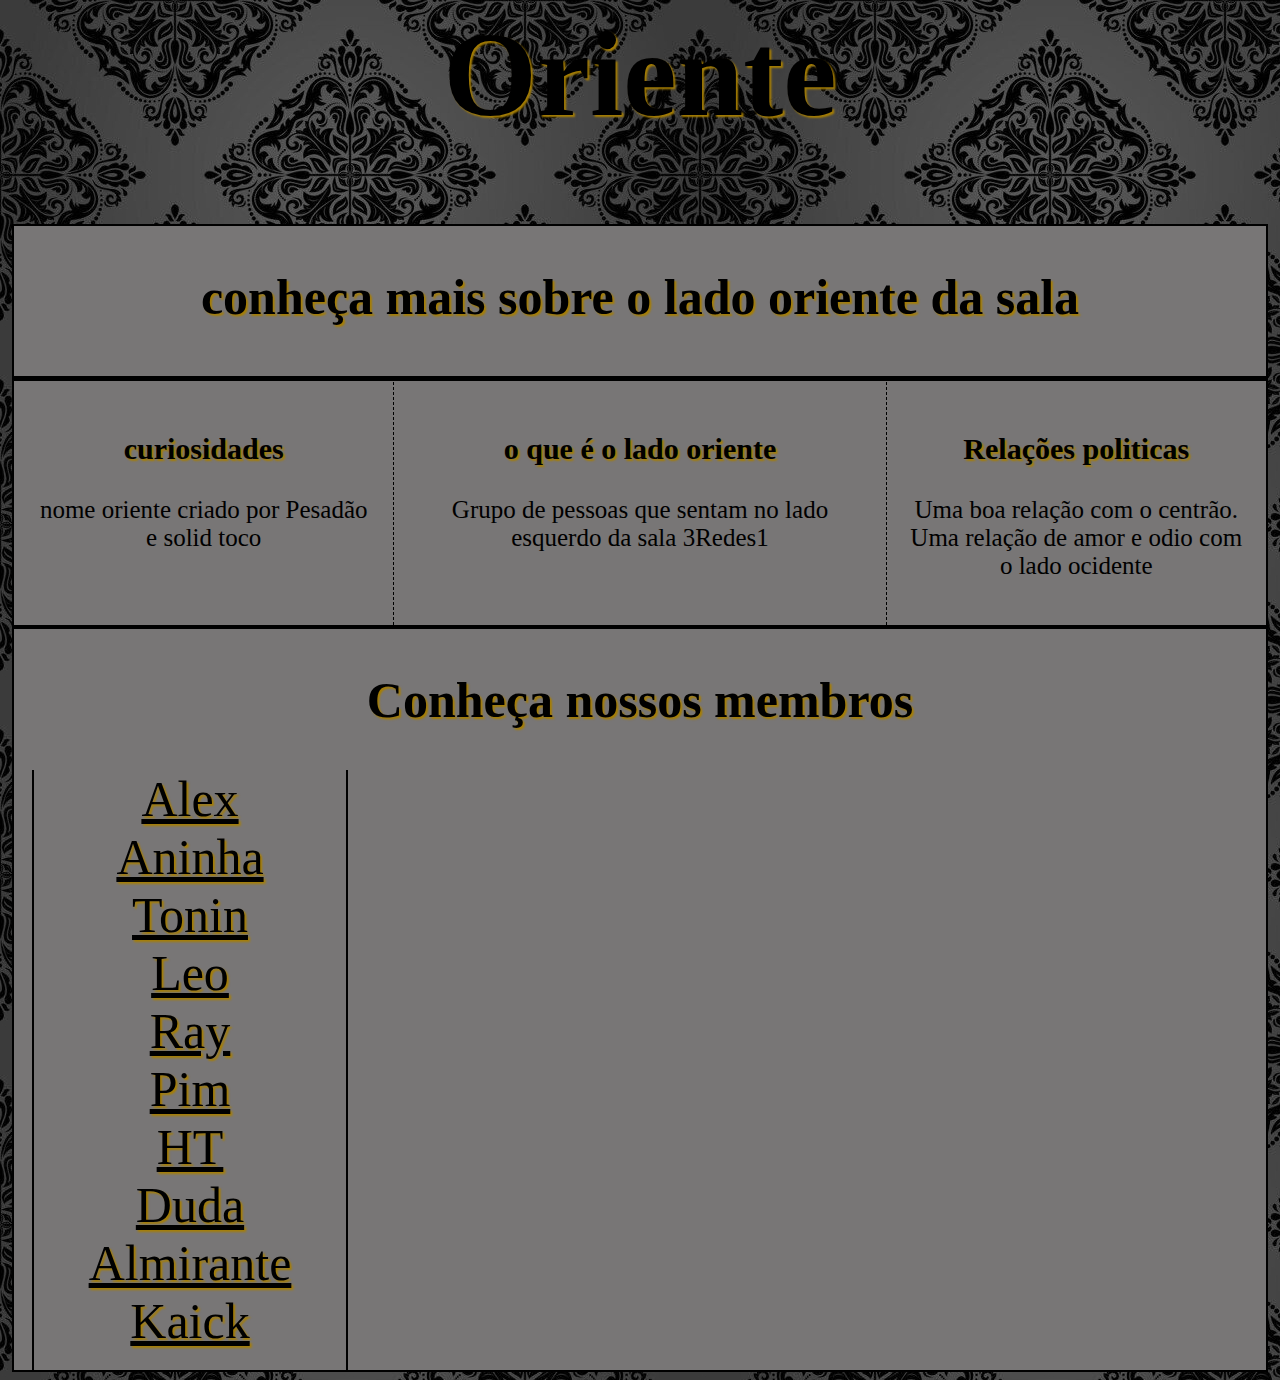
==== index.html @ 9e733d83 "Add files via upload" ====
<!DOCTYPE html>
<html lang="pt-br">
<head>
    <meta charset="UTF-8">
    <meta http-equiv="X-UA-Compatible" content="IE=edge">
    <meta name="viewport" content="width=device-width, initial-scale=1.0">
    <title>oriente</title>
    <link rel="stylesheet" href="style.css">
</head>
<body>
    
    <header>
        <h1 class="shadow" id="t1">Oriente</h1>
        
    </header>

   
        <section class="principal">
            <h2 class="shadow" id="divisao">conheça mais sobre o lado oriente da sala</h2>
                <div class="container">    
                    <section class="p" id="prin1">
                        <h3 class="shadow">curiosidades</h3>
                    <p>nome oriente criado por Pesadão e solid toco</p>
                    </section>
                    <section class="p" id="prin2">
                        <h3 class="shadow">o que é o lado oriente</h3>
                        <p>Grupo de pessoas que sentam no lado esquerdo da sala 3Redes1</p>
                    </section>
                    <section class="p" id="prin3">
                        <h3 class="shadow">Relações politicas</h3>
                            <p>Uma boa relação com o centrão. <br> Uma relação de amor e odio com o lado ocidente</p>      
                    </section>
                </div>
                

        </section>

        <section class="principal">
            <h2 class="shadow">Conheça nossos membros</h2>
            <section id="iframe" >
                <section id="links">
                    <a href="imagens.html#ale" target="iframes">Alex<br></a>
                    <a href="imagens.html#ana" target="iframes">Aninha<br></a>
                    <a href="imagens.html#tonin" target="iframes">Tonin<br></a>
                    <a href="imagens.html#leo" target="iframes">Leo<br></a>
                    <a href="imagens.html#ray" target="iframes">Ray<br></a>
                    <a href="imagens.html#pim" target="iframes">Pim<br></a>
                    <a href="imagens.html#ht" target="iframes">HT<br></a>
                    <a href="imagens.html#duda" target="iframes">Duda<br></a>
                    <a href="imagens.html#maria" target="iframes">Almirante<br></a>
                    <a href="imagens.html#kaick" target="iframes">Kaick<br></a>


                </section >
                <iframe id="paulo" src="imagens.html" name="iframes" frameborder="0"></iframe>
            </section>
            
        </div>
       
</body>
</html>
---- style.css ----
body{
    background-image: url(img/teste2.jpg)
  
}
header{
    text-align: center;
}

h1#t1{
    margin-top: -2px;
    font-size: 120px;
    

}
h2#divisao{
    border-bottom: 5px solid black;
    padding-bottom: 50px;
}
section.principal h2{
    font-size: 50px;
   
}
section.principal h3{
    font-size: 30px;
}
section.principal p{
    font-size: 25px;
}
 .shadow{
    color: black;
    text-shadow: 2px 2px 2px rgb(166, 126, 3);
 }


section.principal{
    
    text-align: center;
    border: 2px solid black;
    width: 99%;
    margin-left: auto;
    margin-right: auto;
    background-color:rgb(120, 118, 118) ;
    
    
}

div.container{
    display: flex;
    flex-direction: row;
    justify-content:center;
    margin-top: -40px;
   
}

section#prin1{
width: 30%;

}

section#prin2{
    width: 40%;
    border-left: 1.5px dashed black;
    border-right: 1.5px dashed black;
}

section#prin3{
    width: 30%;
}

section.p{
    padding: 20px;
}

  
section#iframe{
    display: flex;
    flex-direction: row;
    justify-content:center;
    
    
}
section#iframe iframe{
    height: 600px;
    width: 800px;
}
iframe :-webkit-scrollbar{
    display: none;
}

section#links{
    width: 25%;
border-left: 2px solid black;
border-right: 2px solid black;
margin-right: 100px;


}

iframe#paulo{
    border: none;
    overflow: hidden;
   height: 100px;
   width: 100px;
}

a{
    font-size: 50px;
}
a:link{
    color: black;
    text-shadow: 2px 2px 2px rgb(166, 126, 3);

}
a:visited{
    color: black;
    text-shadow: 2px 2px 2px rgb(166, 126, 3);
}
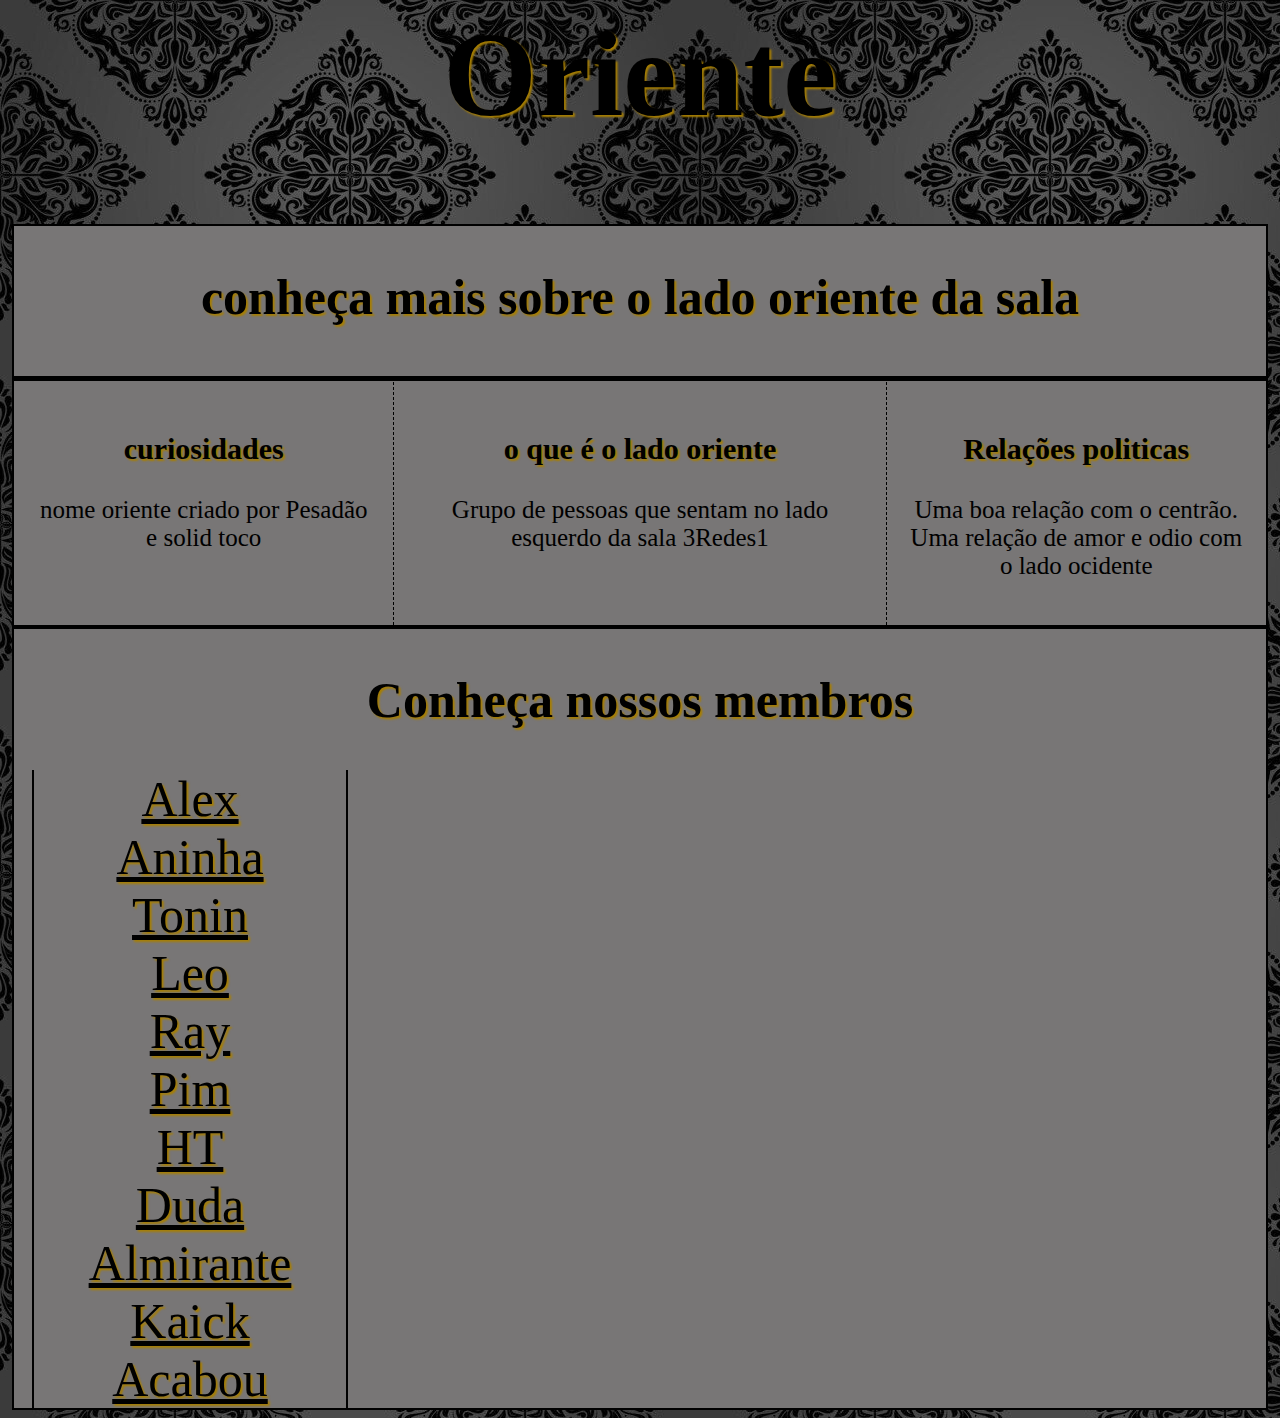
==== commit 0f999843: "Add files via upload" ====
--- a/index.html
+++ b/index.html
@@ -49,7 +49,7 @@
                     <a href="imagens.html#duda" target="iframes">Duda<br></a>
                     <a href="imagens.html#maria" target="iframes">Almirante<br></a>
                     <a href="imagens.html#kaick" target="iframes">Kaick<br></a>
-
+                    <a href="imagens.html#acabou" target="iframes">Acabou<br></a>
 
                 </section >
                 <iframe id="paulo" src="imagens.html" name="iframes" frameborder="0"></iframe>
